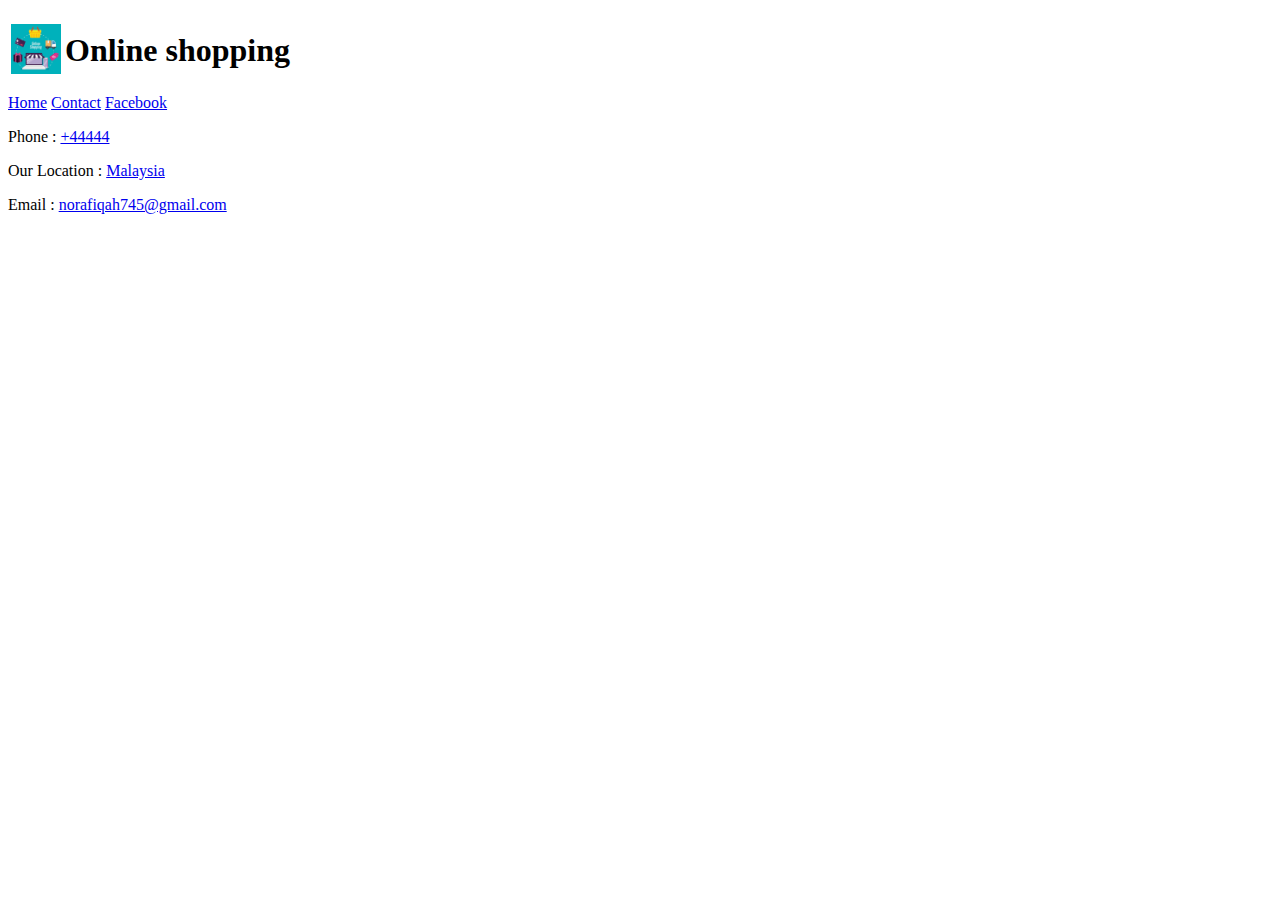
==== contact.html @ 804a44d8 "Add files via upload" ====
<!DOCTYPE html>
<html lang="en" dir="ltr">
  <head>
    <meta charset="utf-8">
    <title>Web portfolio : Online Shopping</title>
  </head>
  <body>
    <table>
      <tr>
        <td><img src="images.jfif" height="50" width="50"></td>
        <td><h1>Online shopping</h1></td>
      </tr>
    </table>
    <nav>
      <a href="#">Home</a>
      <a href="contact.html">Contact</a>
      <a href="https://www.facebook.com/"">Facebook</a>
    </nav>
    <p>Phone : <a href="+44444">+44444</a></p>
    <p>Our Location : <a href="https://goo.gl/maps/GJaYAjdND6JDMns79">Malaysia</a></p>
    <p>Email : <a href="norafiqah745@gmail.com">norafiqah745@gmail.com</a></p>
  </body>
</html>
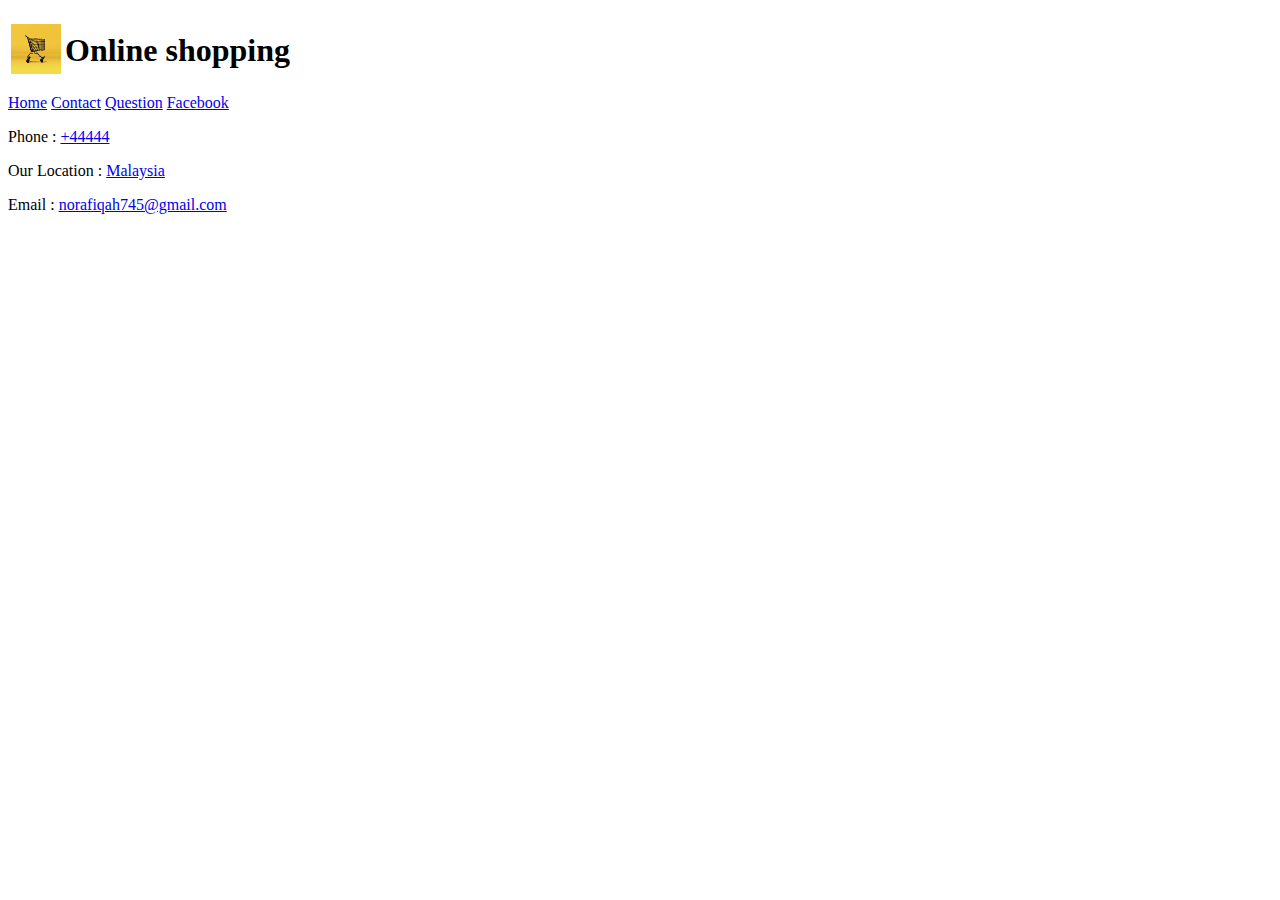
==== commit f8d2fdcb: "Add files via upload" ====
--- a/contact.html
+++ b/contact.html
@@ -3,6 +3,8 @@
   <head>
     <meta charset="utf-8">
     <title>Web portfolio : Online Shopping</title>
+    <link rel="stylesheet" href="styles/externalstylesheet.css">
+
   </head>
   <body>
     <table>
@@ -14,6 +16,7 @@
     <nav>
       <a href="#">Home</a>
       <a href="contact.html">Contact</a>
+        <a href="question.html">Question</a>
       <a href="https://www.facebook.com/"">Facebook</a>
     </nav>
     <p>Phone : <a href="+44444">+44444</a></p>
